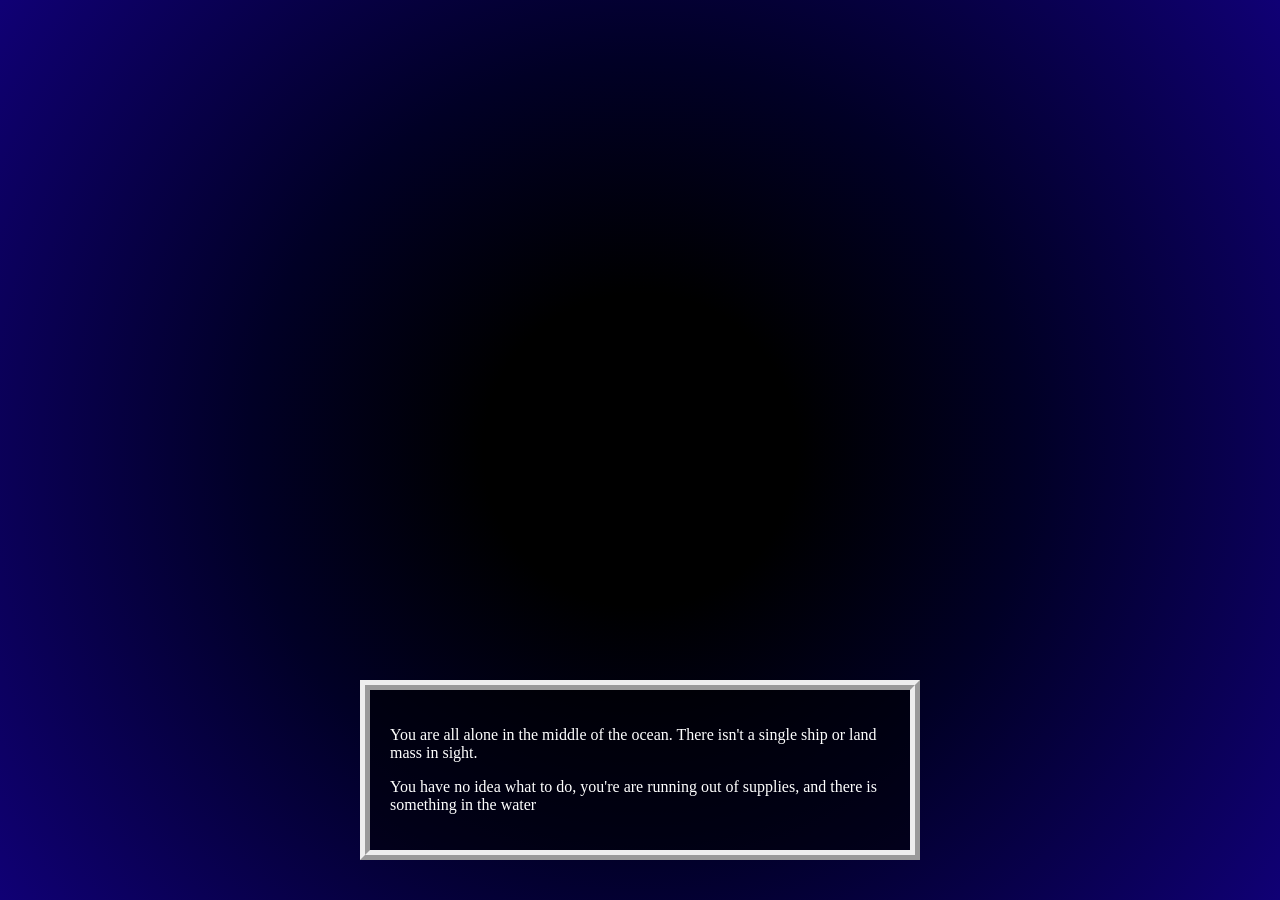
==== environ/en01.html @ 974b2e00 "project g" ====
<!doctype html>
<html lang="en">
<head>
    <meta charset="utf-8">
    <title>Environment 01</title>
    <link href="env.css" rel="stylesheet" type="text/css">
</head>
<body>
    <div id="textbox">
        <p>You are all alone in the middle of the ocean. There isn't a single ship or land mass in sight.</p>
        <p>You have no idea what to do, you're are running out of supplies, and there is something in the water</p>
    </div>
</body>
</html>
---- environ/env.css ----
body {
    background: #000000;
    background: radial-gradient(circle at center,rgba(0, 0, 0, 1) 20%, rgba(1, 0, 38, 1) 50%, rgba(16, 0, 117, 1) 100%);
    min-height: 100vh;
    margin: 0;
} 

#textbox {
    width: 500px;
    position: fixed;
    left: 50%;
    bottom: -50px;
    transform: translate(-50%, -50%);
    margin: 0 auto;
    padding: 20px;
    background-color: rgba(0, 0, 0, 0.5);
    color: white;
    border-style: ridge;
    border-width: 10px;
}

#gif {
    <img src="https://www.pinterest.com/ideas/boat-gif-transparent-background/933163560848/"
}
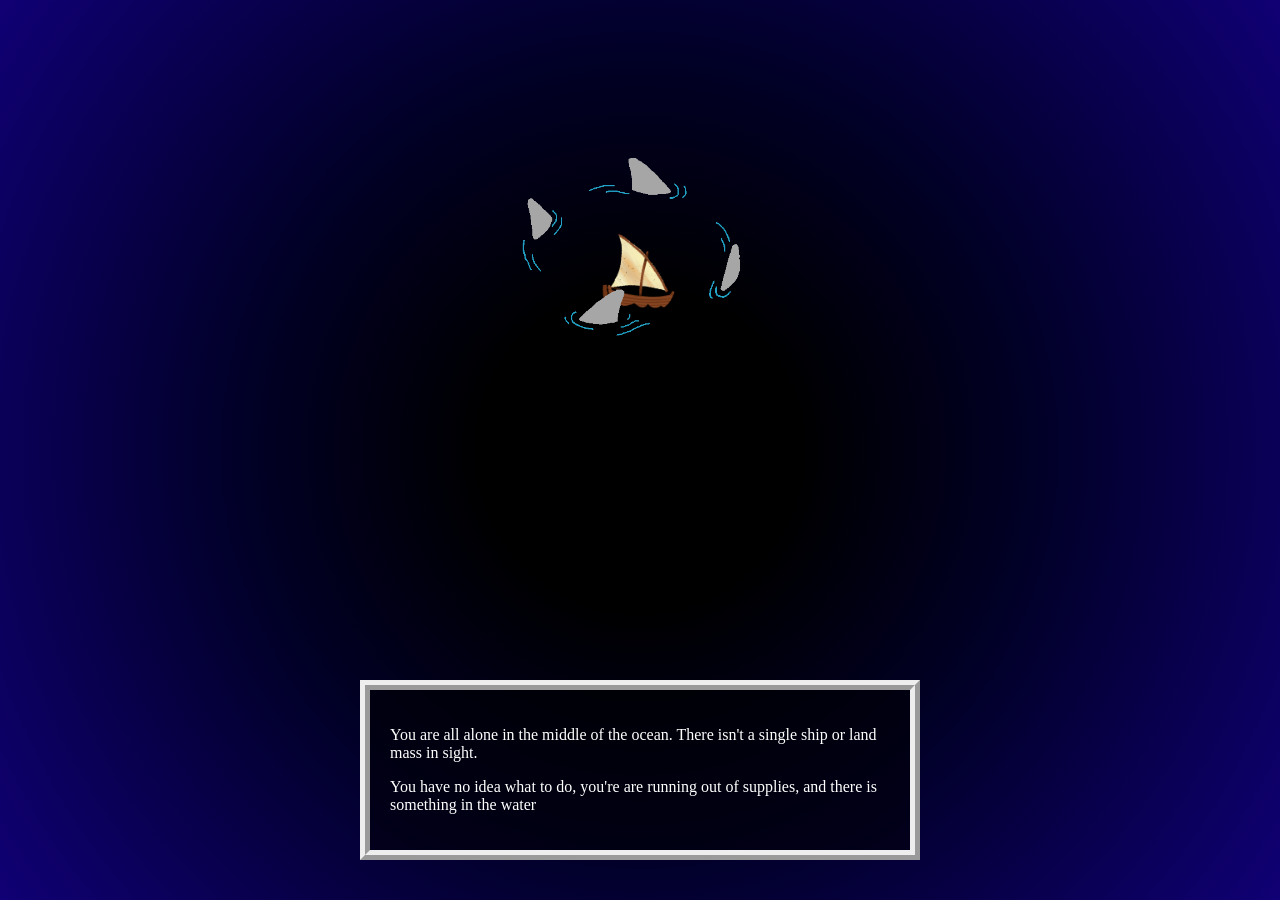
==== commit 87c05c69: "w" ====
--- a/environ/en01.html
+++ b/environ/en01.html
@@ -11,4 +11,6 @@
         <p>You have no idea what to do, you're are running out of supplies, and there is something in the water</p>
     </div>
 </body>
+<img id="gif" src="boat.gif">
+<img id="gif2" src="sharks.gif">
 </html>
--- a/environ/env.css
+++ b/environ/env.css
@@ -20,5 +20,18 @@
 }
 
 #gif {
-    <img src="https://www.pinterest.com/ideas/boat-gif-transparent-background/933163560848/"
+    position: fixed;
+    top: 25%;
+    left: 50%;
+    transform: translateX(-50%);
+    width: 100px
+
+}
+#gif2 {
+    position: fixed;
+    top: 15%;
+    left: 50%;
+    transform: translateX(-50%);
+    width: 300px
+
 }
